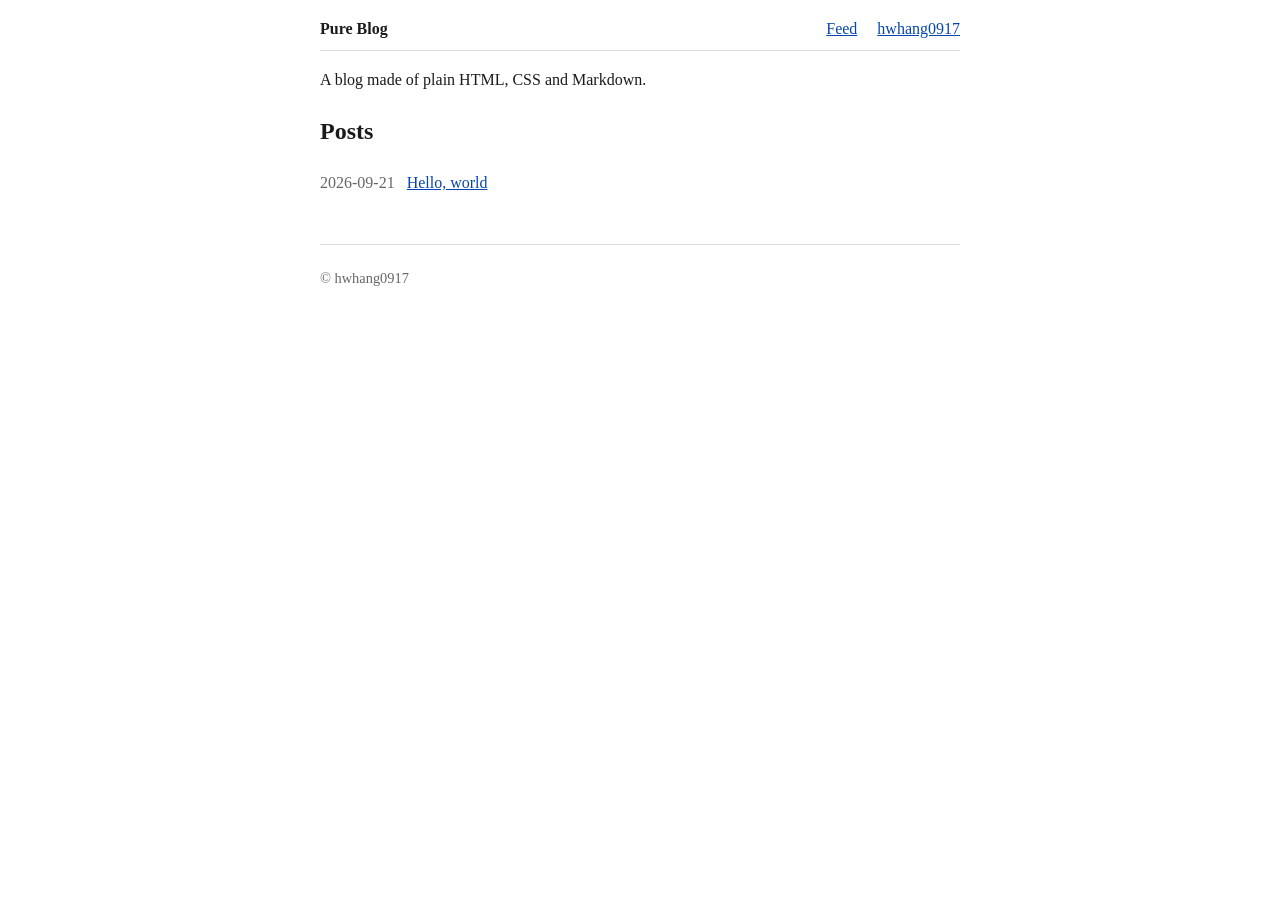
==== index.html @ 21551a90 "feat: pure-blog template HTML, CSS and Markdown blog with cross-platform publish scripts, templates " ====
<!DOCTYPE html>
<!-- Landing page template. Placeholders come from blog.conf; POSTS is the post list. See README. -->
<html lang="en">

<head>
    <meta charset="UTF-8">
    <meta name="viewport" content="width=device-width, initial-scale=1">
    <title>Pure Blog</title>
    <meta name="description" content="A blog made of plain HTML, CSS and Markdown.">
    <link rel="stylesheet" href="style.css">
    <link rel="icon" href="assets/favicon.svg" type="image/svg+xml">
    <link rel="alternate" type="application/atom+xml" title="Pure Blog" href="feed.xml">
    <link rel="canonical" href="https://example.com/">
    <meta property="og:type" content="website">
    <meta property="og:site_name" content="Pure Blog">
    <meta property="og:url" content="https://example.com/">
    <meta property="og:title" content="Pure Blog">
    <meta property="og:description" content="A blog made of plain HTML, CSS and Markdown.">
</head>

<body>
    <header class="site-header">
        <a class="site-title" href="./">Pure Blog</a>
        <nav>
            <a href="feed.xml">Feed</a>
            <a href="https://github.com/hwhang0917">hwhang0917</a>
        </nav>
    </header>

    <main>
        <p>A blog made of plain HTML, CSS and Markdown.</p>
        <h2 id="posts">Posts</h2>
        <ul class="posts">
            <li><time datetime="2026-09-21">2026-09-21</time> <a href="posts/hello-world/">Hello, world</a></li>
        </ul>
    </main>

    <footer>
        <p>&copy; hwhang0917</p>
    </footer>
</body>

</html>
---- style.css ----
/* Pure Blog: edit freely, nothing here is required by the scripts */
:root {
    --ink: #1a1a1a;
    --muted: #666;
    --line: #ddd;
    --code: #f4f4f4;
    --link: #0645ad;
}

body {
    max-width: 40rem;
    margin: 0 auto;
    padding: 1rem;
    color: var(--ink);
    font-family: Georgia, "Times New Roman", serif;
    line-height: 1.6;
}

a { color: var(--link); }

.site-header {
    display: flex;
    justify-content: space-between;
    align-items: baseline;
    gap: 1rem;
    padding-bottom: 0.5rem;
    border-bottom: 1px solid var(--line);
}

.site-title {
    font-weight: bold;
    text-decoration: none;
    color: var(--ink);
}

.site-header nav a { margin-left: 1rem; }

footer {
    margin-top: 3rem;
    padding-top: 0.5rem;
    border-top: 1px solid var(--line);
    color: var(--muted);
    font-size: 0.9rem;
}

/* Post list on the landing page */
.posts { list-style: none; padding: 0; }
.posts li { margin: 0.5rem 0; }
.posts time { color: var(--muted); font-variant-numeric: tabular-nums; margin-right: 0.5rem; }

/* Post page */
.post__meta { color: var(--muted); }

/* Block: prose (HTML generated from Markdown, so element selectors are scoped here) */
.prose img,
.prose canvas { max-width: 100%; height: auto; }
.prose code { font-family: Menlo, Consolas, monospace; font-size: 0.9em; }
.prose pre { padding: 0.75rem; overflow-x: auto; background: var(--code); }
.prose blockquote { margin: 1rem 0; padding: 0 1rem; border-left: 3px solid var(--line); color: var(--muted); }
.prose table { border-collapse: collapse; }
.prose th, .prose td { padding: 0.25rem 0.5rem; border: 1px solid var(--line); }
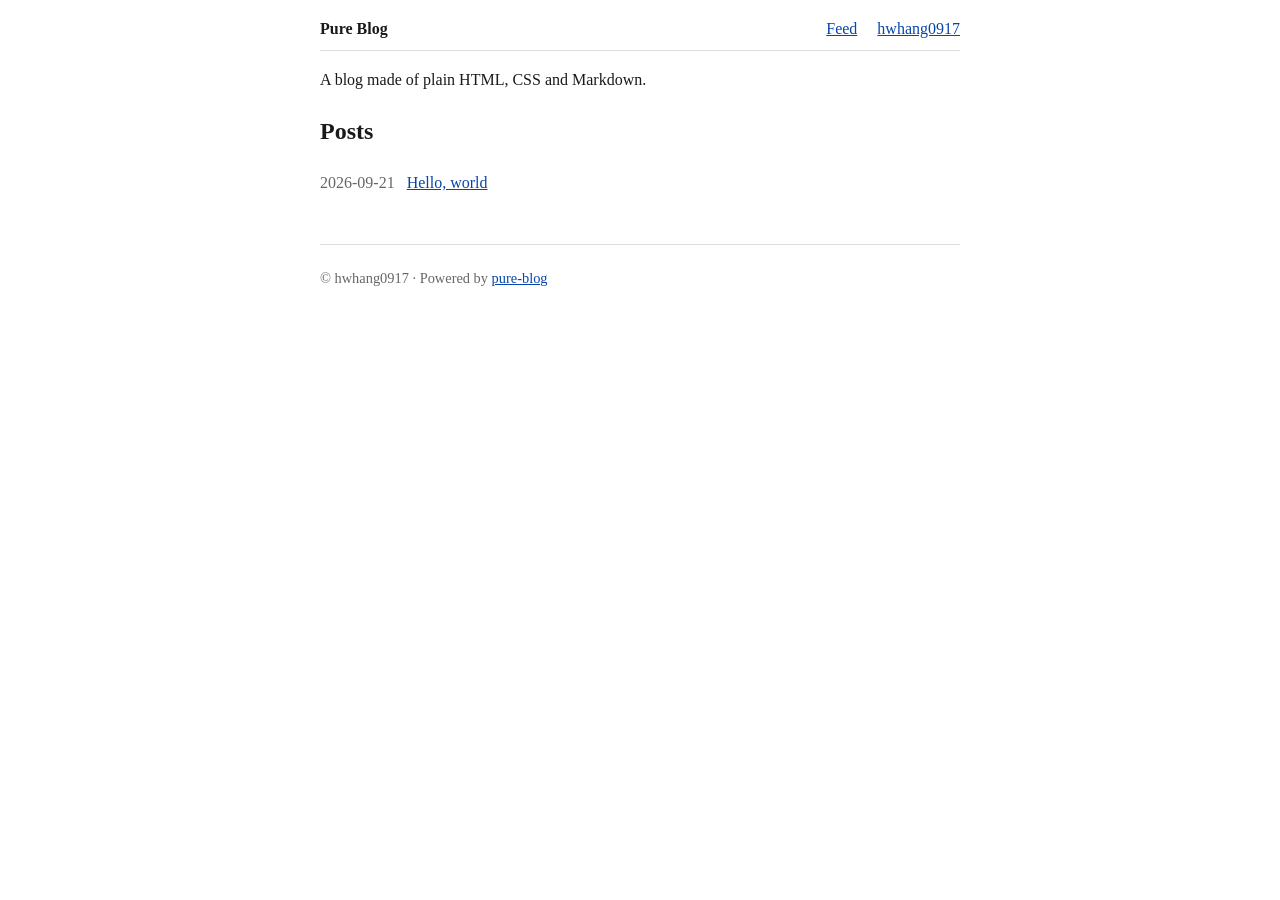
==== commit 818fabaa: "feat(templates): add Powered by pure-blog link to the footer" ====
--- a/index.html
+++ b/index.html
@@ -36,7 +36,7 @@
     </main>
 
     <footer>
-        <p>&copy; hwhang0917</p>
+        <p>&copy; hwhang0917 &middot; Powered by <a href="https://github.com/hwhang0917/pure-blog">pure-blog</a></p>
     </footer>
 </body>
 
